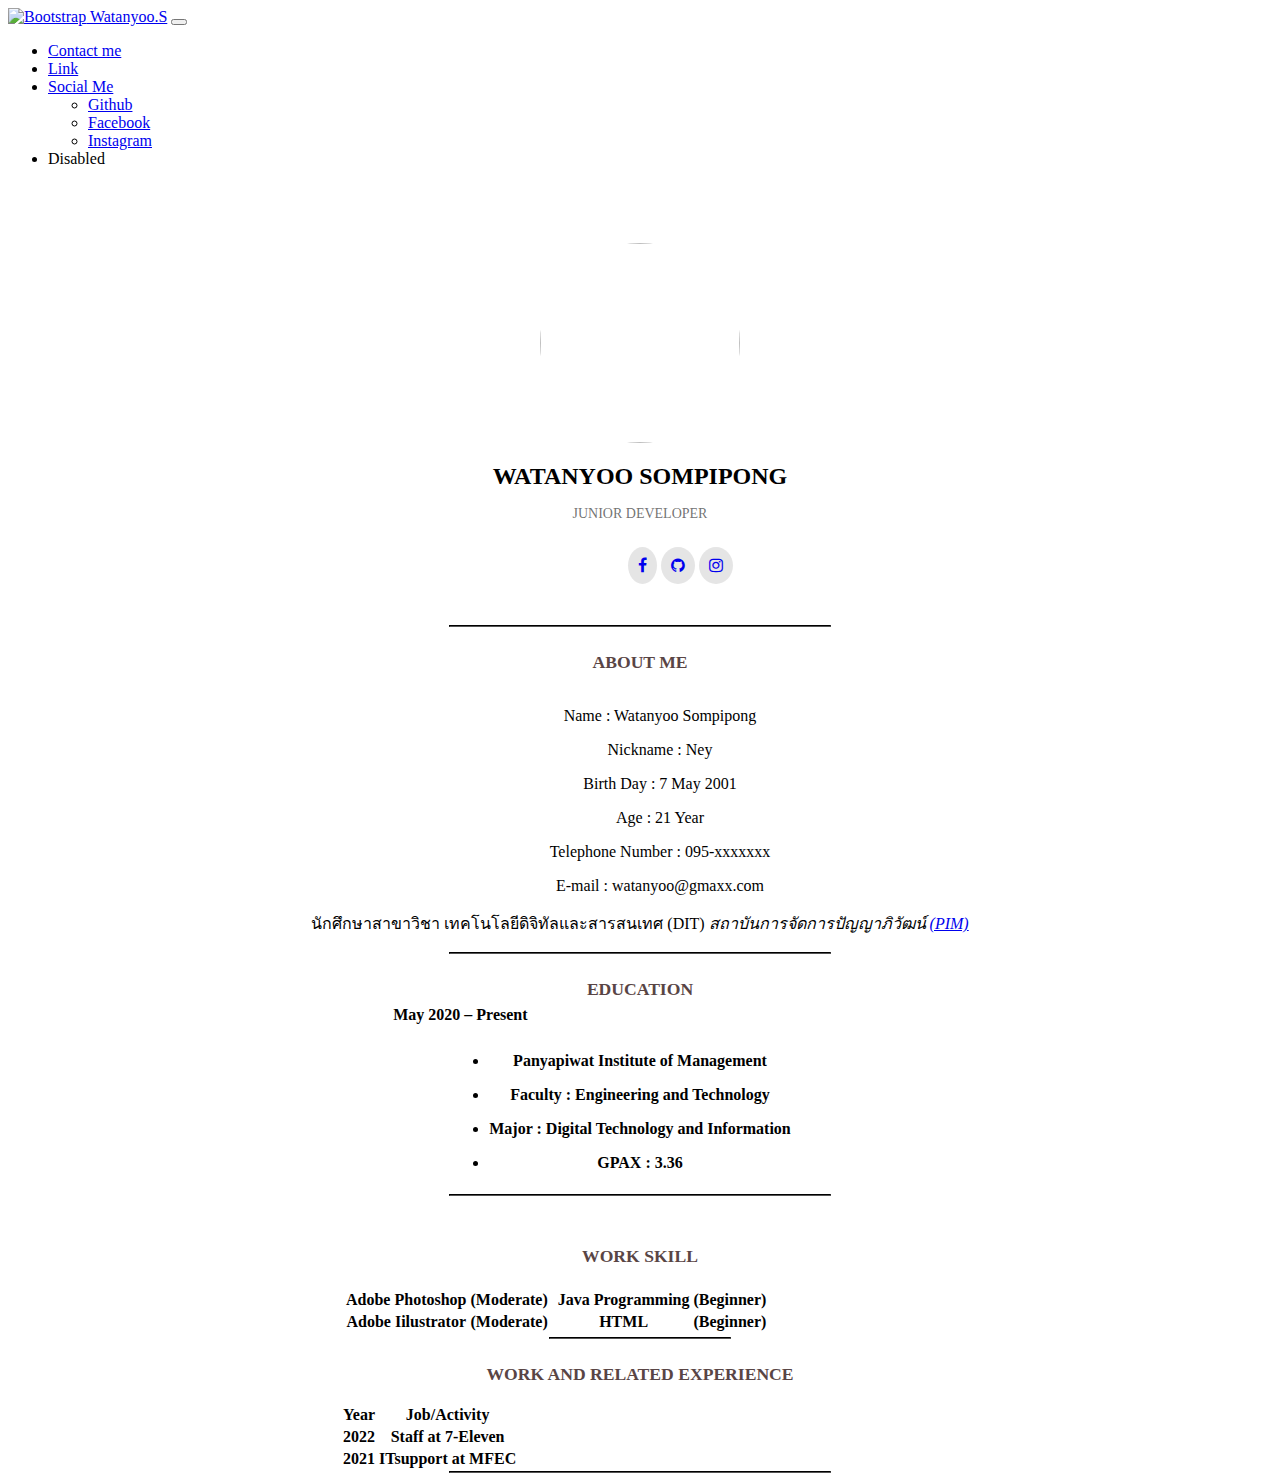
==== Watanyoo/index.html @ 51da94dd "edit" ====
<!DOCTYPE html>
<html lang="en">
<head>
    <meta charset="UTF-8">
    <meta http-equiv="X-UA-Compatible" content="IE=edge">
    <meta name="viewport" content="width=device-width, initial-scale=1.0">
    <title>Resume</title>

    <link rel="icon" type="image/x-icon" href="favicon.ico">
    <link rel="stylesheet" href="https://cdnjs.cloudflare.com/ajax/libs/foundation/6.7.5/css/foundation-rtl.min.css">
    <link rel="stylesheet" href="https://cdnjs.cloudflare.com/ajax/libs/font-awesome/4.7.0/css/font-awesome.min.css">

    <link rel="preconnect" href="https://fots.goognleapis.com"><link rel="preconnect" href="https://fonts.gstatic.com" crossorigin><link href="https://fonts.googleapis.com/css2?family=Itim&family=Mitr&display=swap" rel="stylesheet">
    <link href="https://cdn.jsdelivr.net/npm/bootstrap@5.2.3/dist/css/bootstrap.min.css" rel="stylesheet" integrity="sha384-rbsA2VBKQhggwzxH7pPCaAqO46MgnOM80zW1RWuH61DGLwZJEdK2Kadq2F9CUG65" crossorigin="anonymous">
    <link rel="stylesheet" href="css/style.css">



</head>
<body>
    <nav class="navbar navbar-expand-lg bg-light fixed-top">
        <div class="container-fluid">
          <a class="navbar-brand" href="#">
            <img src="favicon.ico" alt="Bootstrap" width="30" height="24">
          Watanyoo.S</a>
          
          <button class="navbar-toggler" type="button" data-bs-toggle="collapse" data-bs-target="#navbarSupportedContent" aria-controls="navbarSupportedContent" aria-expanded="false" aria-label="Toggle navigation">
            <span class="navbar-toggler-icon"></span>
          </button>
          <div class="collapse navbar-collapse" id="navbarSupportedContent">
            <ul class="navbar-nav me-auto mb-2 mb-lg-0">
              <li class="nav-item">
                <a class="nav-link active" aria-current="page" href="#section-2">Contact me</a>
              </li>
              <li class="nav-item">
                <a class="nav-link" href="#">Link</a>
              </li>
              <li class="nav-item dropdown">
                <a class="nav-link dropdown-toggle" href="#" role="button" data-bs-toggle="dropdown" aria-expanded="false">
                  Social Me
                </a>
                <ul class="dropdown-menu">
                  <li><a class="dropdown-item" href="https://github.com/WatanyooSom">Github</a></li>
                  <li><a class="dropdown-item" href="https://web.facebook.com/profile.php?id=100006426503658">Facebook</a></li>
                  <li><a class="dropdown-item" href="https://www.instagram.com/7.nn_ws/?fbclid=IwAR3BKRVv07f1Mfv5KIDer90hafSdc7VOsdPwdb_1VV9sdC_ud06pMseCpUU">Instagram</a></li>
                </ul>
              </li>
              <li class="nav-item">
                <a class="nav-link disabled">Disabled</a>
              </li>
            </ul>
          </div>
        </div>
      </nav>





    <div class="container">
        <img class="logo" src="https://scontent.fbkk22-1.fna.fbcdn.net/v/t1.6435-9/118514899_3350976651793185_3461434357674769178_n.jpg?_nc_cat=101&ccb=1-7&_nc_sid=174925&_nc_eui2=AeF4XI6u-LHrv1K8HEagIof3eCzrsFD9cm54LOuwUP1ybmUccqJ0CK-lnJiWfMPZ_iz8BInaQrzKBvMlmrKWLaU2&_nc_ohc=npWaSxirD8QAX-Wv_Ly&_nc_ht=scontent.fbkk22-1.fna&oh=00_AfDsU6_jmZePe58UvBHdIYFXZ_3UFMmwPlrYoOGF9PEfEQ&oe=640720E7" alt="">
        <h1>Watanyoo Sompipong</h1> 
        <span class="slogan">Junior Developer</span>
        <div class="social-img">
            <ul>
                <li><a href="https://web.facebook.com/profile.php?id=100006426503658" target="_blank"><i class="fa fb fa-facebook"></i></a></li>
                <li><a href="https://github.com/WatanyooSom" target="_blank"><i class="fa gh fa-github"></i></a></li>
                <li><a href="https://www.instagram.com/7.nn_ws/?fbclid=IwAR3BKRVv07f1Mfv5KIDer90hafSdc7VOsdPwdb_1VV9sdC_ud06pMseCpUU" target="_blank"><i class="fa tw fa-instagram"></i></a></li>
            </ul>
        </div>
    </div>
    <hr>
    <div class="aboutme">
      <h5>About Me</h5>
      <br>
      <ul>
        <p>Name : Watanyoo Sompipong</p>
        <p>Nickname : Ney</p>
        <p>Birth Day : 7 May 2001</p>
        <p>Age : 21 Year</p></li>
        <p>Telephone Number : 095-xxxxxxx</p>
        <p>E-mail : watanyoo@gmaxx.com</p>
      </ul>
      <p class="bio">นักศึกษาสาขาวิชา เทคโนโลยีดิจิทัลและสารสนเทศ (DIT) <em>สถาบันการจัดการปัญญาภิวัฒน์ <a href="https://www.pim.ac.th/">(PIM)</a></em></p>
    </div>
    <hr>
      <div class="Education">
        <h5>Education</h5>
        <table class="may">
          <td>
            <table>
              <tr>
                <td> May 2020 – Present </td>
              </tr>
            </table>
          </td>
        </table>
        <td>

        </td>
        <table class="pim">
          <td class="pim1">
            <table>
              <tr>
                <td>
                  <p> <li> Panyapiwat Institute of Management </li></p>
                  <p> <li> Faculty : Engineering and Technology</li></p> 
                  <p> <li> Major : Digital Technology and Information </li> </p>
                  <p> <li> GPAX : 3.36 </li></p>
                </td>
              </tr>
            </table>
          </td>
        </table>
      </div>
    <hr>
    <div class="workskill">
      <h5>Work Skill</h5>
      <br>
        <table>
            <tr>
              <td>
            <table>
              <tr>
                <td>Adobe Photoshop</td>
                <td>(Moderate)</td>
              </tr>
              <tr>
                <td>Adobe Iilustrator</td>
                <td>(Moderate)</td>
              </tr>
            </table>
              </td>
          
              <td>
          <table>
               <tr>
                 <td>Java Programming</td>
                 <td>(Beginner)</td>
               </tr>
               <tr>
                 <td>HTML</td>
                 <td>(Beginner)</td>
               </tr>
          </table>
              </td>
            </tr>
          </table>
        <hr>
        <h5>Work and related experience</h5>
        <br>
        <table >
            <thead>
              <tr>
                <th>Year</th>
                <th>Job/Activity</th>
              </tr>
            </thead>
            <tr>
              <td>2022</td>
              <td>Staff at 7-Eleven</td>
            </tr>
            <tr>
              <td>2021</td>
              <td>ITsupport at MFEC</td>
            </tr>
          </table>

    </div>

    <hr>
    
    
  
    <script src="https://cdn.jsdelivr.net/npm/bootstrap@5.2.3/dist/js/bootstrap.bundle.min.js" integrity="sha384-kenU1KFdBIe4zVF0s0G1M5b4hcpxyD9F7jL+jjXkk+Q2h455rYXK/7HAuoJl+0I4" crossorigin="anonymous"></script>

    
</body>
</html>
---- Watanyoo/css/style.css ----
.container{
    text-align: center;
    max-width: 600px;
    margin: 0 auto;
    margin-top: 50px;
}
p.bio {
    text-align: center;
    
}
hr{
    border-color:rgb(0, 0, 0);
    width: 30%;
    margin: auto;
}
img.logo{
    width: 200px;
    height: 200px;
    border-radius: 50%;
    display: block;
    margin-left: auto;
    margin-right: auto;
    margin-top: 75px;


}
h1{
    text-transform: uppercase;
    font-size: 1.5rem;
    font-weight: bold;
    text-align: center;
    margin-top: 20px;
}
span.slogan{
    display: block;
    text-align: center;
    text-transform: uppercase;
    font-size: 14px;
    color: rgba(51, 51, 51, 0.7);
    margin-bottom: 35px;
}
.social-img ul{
    margin: 0px;
    text-align: center;
    width: 100%;
    margin-bottom: 50px;
}
.social-img ul li{
    display: inline;
    background: rgba(204, 204, 204, 0.5);
    padding: 10px;
    border-radius: 50%;
    cursor: pointer;
    transition: background 150ms ease-in-out;
}
.social-img ul li:hover {
  background: #ccc;
}
h5{
    color: #594545;
    text-align: center;
    font-size: 1.1rem;
    margin-top: 25px;
    margin-bottom: 0px;
    text-transform: uppercase;
    font-family: "Times New Roman", Times, serif;
}
.workskill{
    text-align: center;
    max-width: 600px;
    margin: 0 auto;
    margin-top: 50px;
}

.aboutme {
    margin: auto;    
    text-align: center;
    width: 800px;
}

.pim{
    max-width:400px;
    margin: 0 auto;
    margin-left:auto;
}
.may{
    max-width: 400px;
    margin: 0 auto;
    margin-left: 30%;
}
body{
    background-color: white;
}
td, tfoot th, thead td, thead th {
    padding: auto;
    font-weight: 700;
    text-align: center;
}
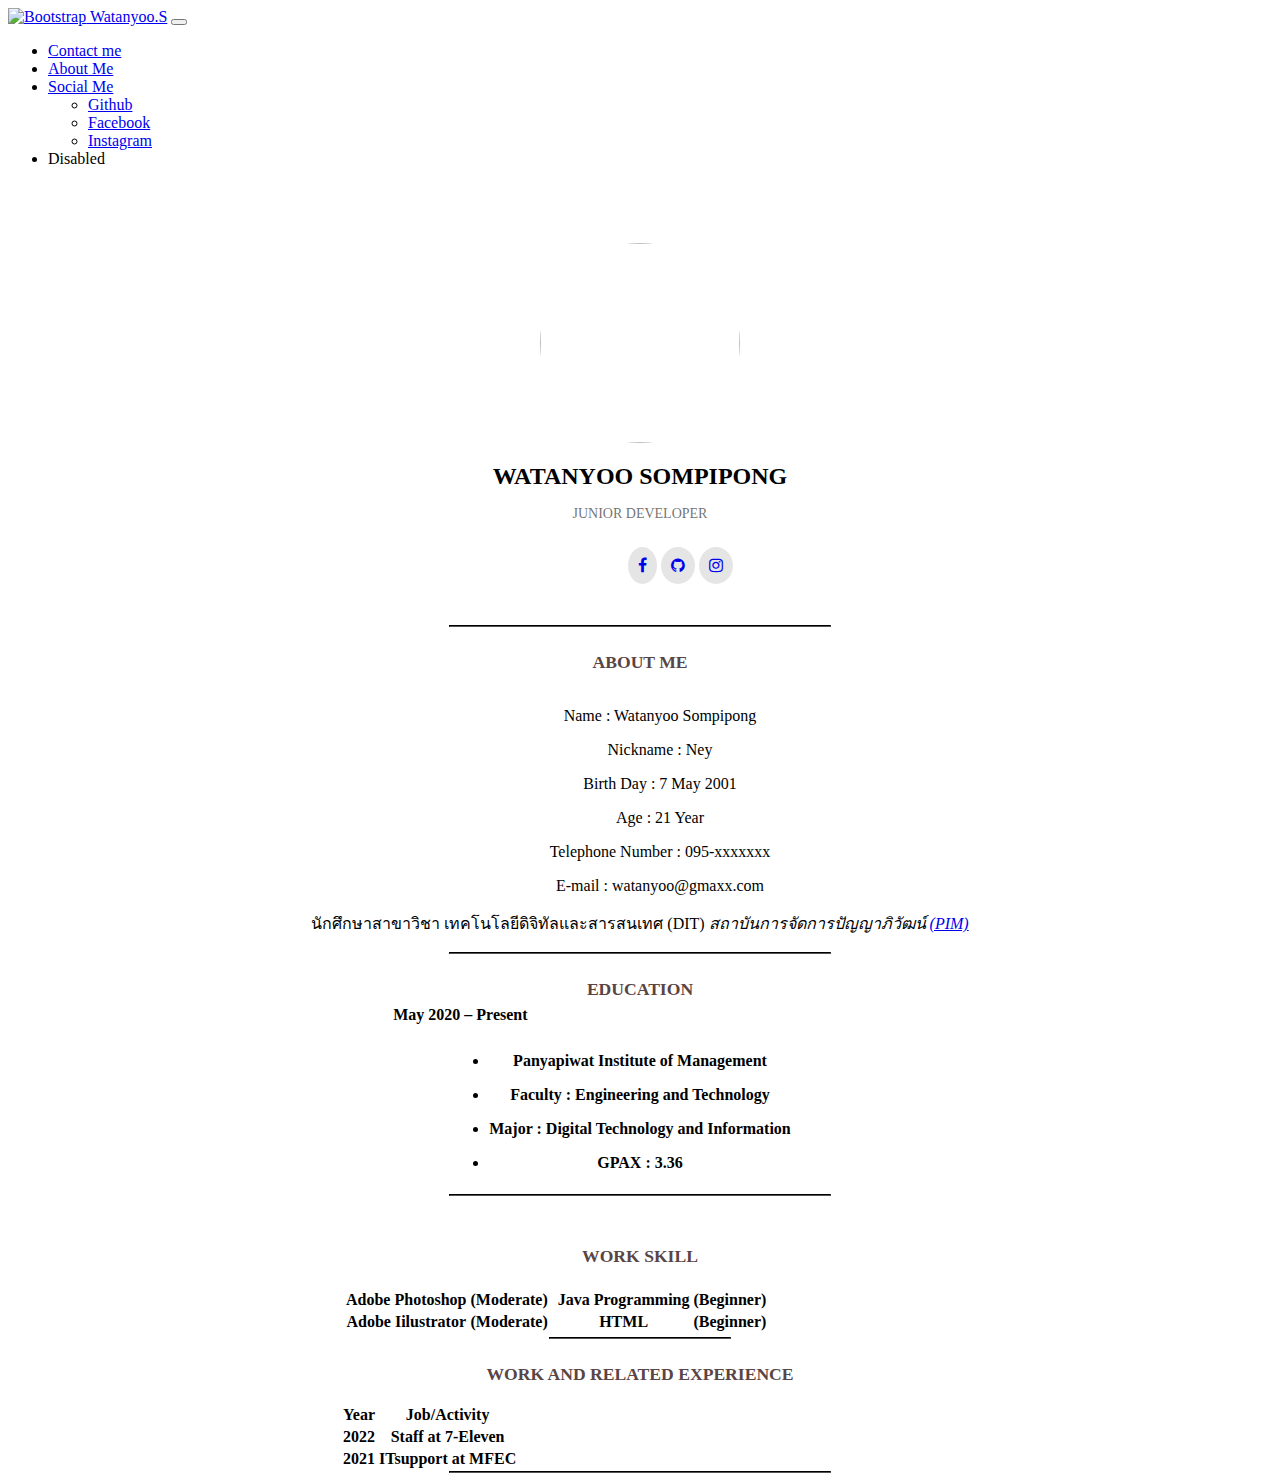
==== commit 7b7e06e6: "edit" ====
--- a/Watanyoo/index.html
+++ b/Watanyoo/index.html
@@ -30,10 +30,10 @@
           <div class="collapse navbar-collapse" id="navbarSupportedContent">
             <ul class="navbar-nav me-auto mb-2 mb-lg-0">
               <li class="nav-item">
-                <a class="nav-link active" aria-current="page" href="#section-2">Contact me</a>
+                <a class="nav-link active" aria-current="page" href="contact.html">Contact me</a>
               </li>
               <li class="nav-item">
-                <a class="nav-link" href="#">Link</a>
+                <a class="nav-link" href="#section-3">About Me</a>
               </li>
               <li class="nav-item dropdown">
                 <a class="nav-link dropdown-toggle" href="#" role="button" data-bs-toggle="dropdown" aria-expanded="false">
@@ -71,7 +71,7 @@
     </div>
     <hr>
     <div class="aboutme">
-      <h5>About Me</h5>
+      <h5 id="section-3">About Me</h5>
       <br>
       <ul>
         <p>Name : Watanyoo Sompipong</p>
--- a/Watanyoo/css/style.css
+++ b/Watanyoo/css/style.css
@@ -73,9 +73,8 @@
 }
 
 .aboutme {
-    margin: auto;    
-    text-align: center;
-    width: 800px;
+    text-align: center; 
+    
 }
 
 .pim{
